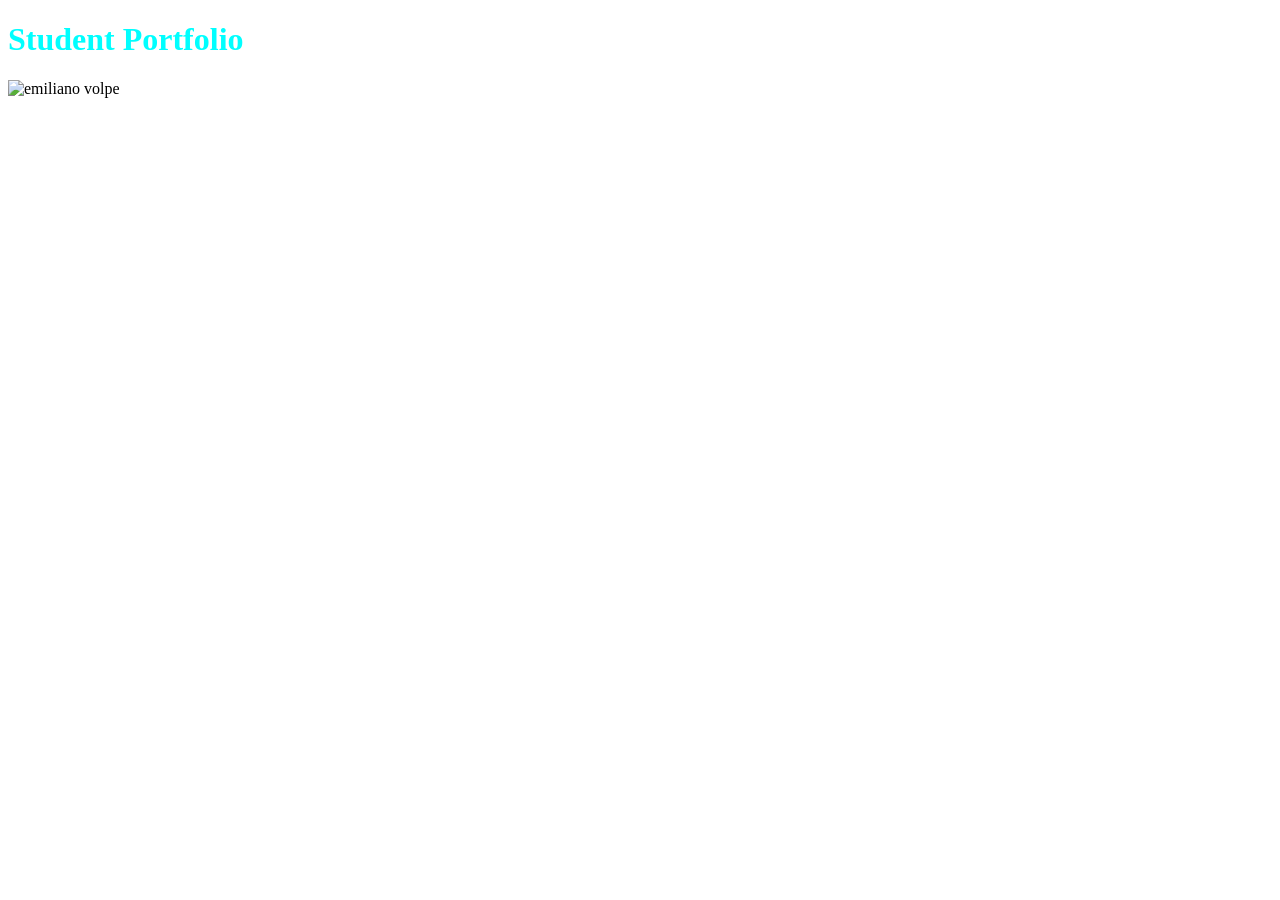
==== emilianosportfolio.html @ ecabb05c "my first commit" ====
<!DOCTYPE html>
<html>
    <body>
        
    <link rel="stylesheet" type="text/css" href="emilianosportfolio.css">
<h1>
   Student Portfolio
</h1>

<img src="https://scontent-ort2-1.xx.fbcdn.net/v/t1.0-1/p160x160/36396283_661213720897252_3953430543139340288_n.jpg?_nc_cat=110&_nc_ht=scontent-ort2-1.xx&oh=3cc17ed3e4f7bcb34801c33fb564edaf&oe=5D289BB7"
    alt="emiliano volpe">
    </body>
</html>
---- emilianosportfolio.css ----
h1{
    
    color: aqua;
}
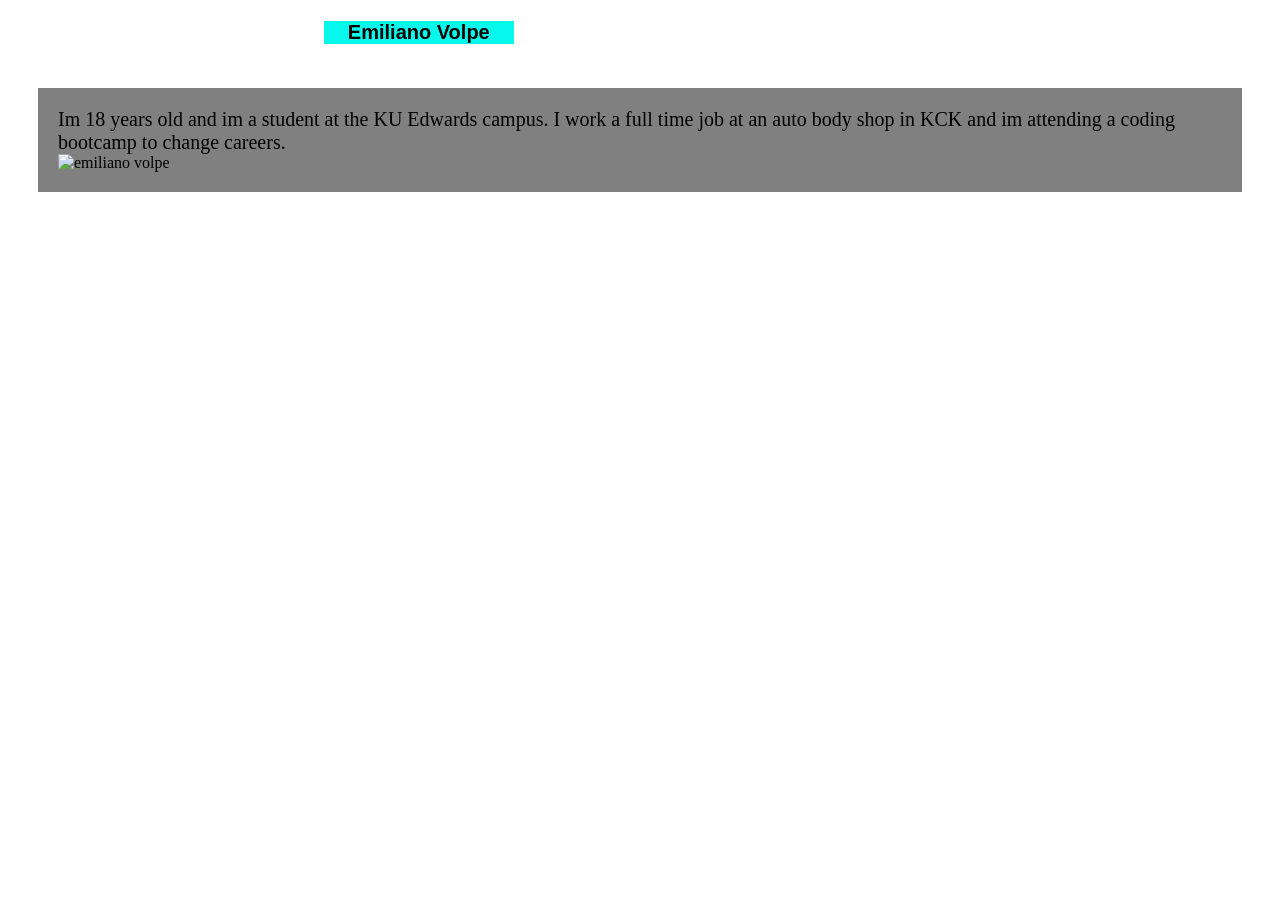
==== commit 92e4741b: "new update" ====
--- a/emilianosportfolio.html
+++ b/emilianosportfolio.html
@@ -1,13 +1,35 @@
 <!DOCTYPE html>
+
+        <link rel="stylesheet" type="text/css" href="emilianosportfolio.css"/>
+
+        <link href="https://fonts.googleapis.com/css?family=Luckiest+Guy" rel="stylesheet">
 <html>
+        
+    <h1 id="left">
+   
+    </h1>
+
+    <h1 id="middle">
+        Emiliano Volpe
+    </h1>
+
+    <h1 id="right">
+    
+    </h1>
+
     <body>
-        
-    <link rel="stylesheet" type="text/css" href="emilianosportfolio.css">
-<h1>
-   Student Portfolio
-</h1>
 
-<img src="https://scontent-ort2-1.xx.fbcdn.net/v/t1.0-1/p160x160/36396283_661213720897252_3953430543139340288_n.jpg?_nc_cat=110&_nc_ht=scontent-ort2-1.xx&oh=3cc17ed3e4f7bcb34801c33fb564edaf&oe=5D289BB7"
+    <section>
+    
+    <p1>
+   Im 18 years old and im a student at the KU Edwards campus. I work a full time job at an auto body shop in KCK and im attending a coding bootcamp to change careers.
+    </p1>
+
+
+    <img id="mypic" src="https://scontent-ort2-1.xx.fbcdn.net/v/t1.0-1/p160x160/36396283_661213720897252_3953430543139340288_n.jpg?_nc_cat=110&_nc_ht=scontent-ort2-1.xx&oh=3cc17ed3e4f7bcb34801c33fb564edaf&oe=5D289BB7"
     alt="emiliano volpe">
+    
+    </section>
+
     </body>
 </html>
--- a/emilianosportfolio.css
+++ b/emilianosportfolio.css
@@ -1,8 +1,56 @@
+    #left{
+        
+        border: 3px;
+        border-color: rgb(160, 243, 160);
+        text-align: center;
+        float: left;
+        width: 25%;
+        background-color: rgb(250, 252, 252);
+        font-size: 20px;
+       
+    }
 
+    #middle{
 
+        border: 3px;
+        border-color:  rgb(160, 243, 160);
+        text-align: center;
+        float: left;
+        width: 15%;
+        font-family: Arial, Helvetica, sans-serif;
+        color: black;
+        background-color: rgb(6, 248, 236);
+        font-size: 20px;
+    }
 
+    #right{
+        
+        border: 3px;
+        border-color: rgb(160, 243, 160);
+        text-align: center;
+        float: right;
+        width: 60%;
+        background-color: rgb(245, 248, 248);
+        font-size: 20px;
+    }
 
-h1{
+    p1{ 
+    font-size: 20px;
+    color: black;
+    float: left;
     
-    color: aqua;
-}+}
+
+    section{
+    float: right;
+    background-color: grey;
+    padding: 20px;
+    margin: 30px;
+}
+
+    #mypic{
+    float: left;
+    width: 30%;
+
+}
+
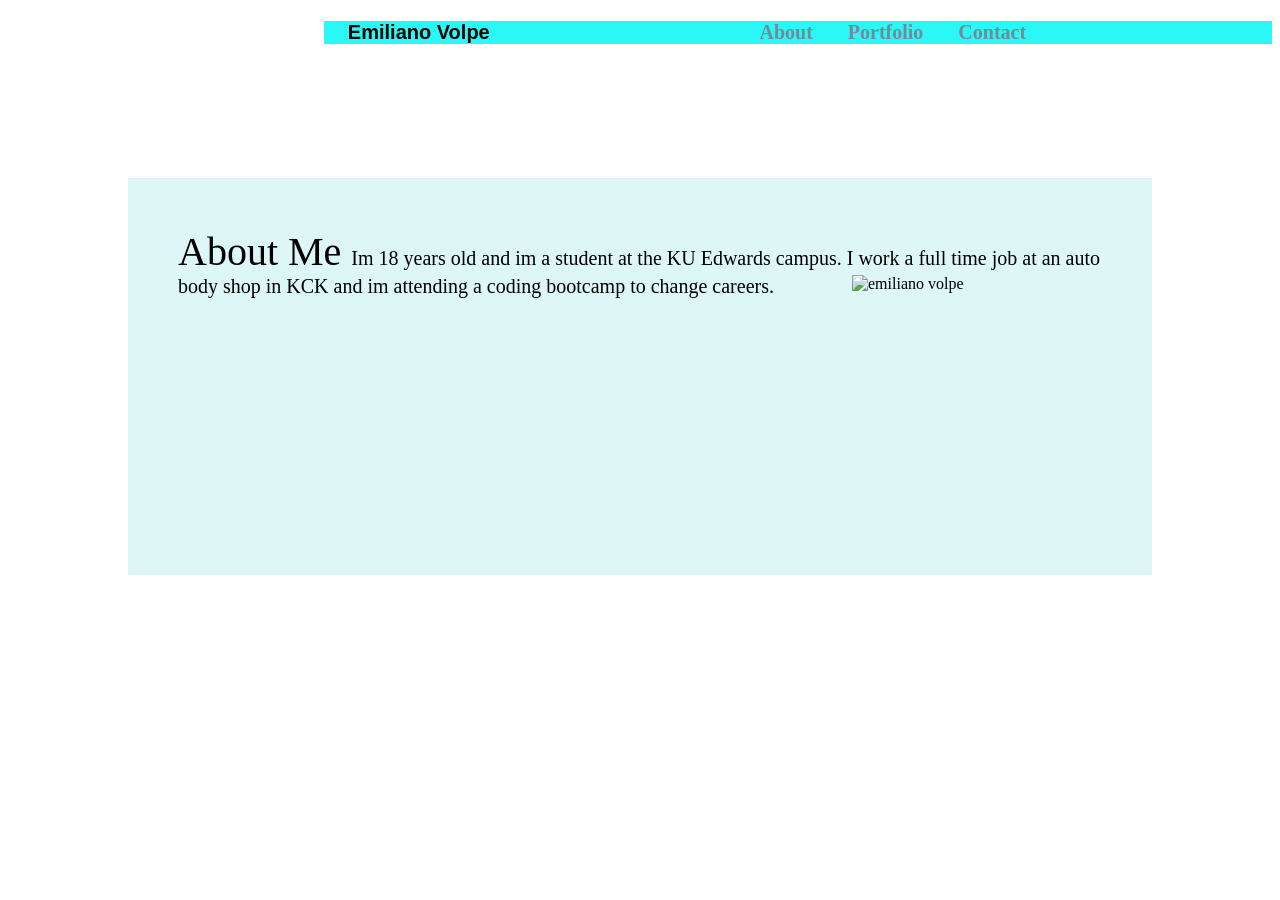
==== commit a55757a4: "new update" ====
--- a/emilianosportfolio.html
+++ b/emilianosportfolio.html
@@ -4,30 +4,36 @@
 
         <link href="https://fonts.googleapis.com/css?family=Luckiest+Guy" rel="stylesheet">
 <html>
-        
-    <h1 id="left">
+     <body>
+
+        <h1 id="left">
    
-    </h1>
+        </h1>
 
-    <h1 id="middle">
+        <h1 id="middle">
         Emiliano Volpe
-    </h1>
+        </h1>
 
-    <h1 id="right">
-    
-    </h1>
+        <h1 id="right">
+        About
+        Portfolio
+        Contact
 
-    <body>
+        </h1>
 
     <section>
     
-    <p1>
-   Im 18 years old and im a student at the KU Edwards campus. I work a full time job at an auto body shop in KCK and im attending a coding bootcamp to change careers.
-    </p1>
+        <p1>
+        About Me
+        </p1>
+
+        <p2>
+        Im 18 years old and im a student at the KU Edwards campus. I work a full time job at an auto body shop in KCK and im attending a coding bootcamp to change careers.
+        </p2>
 
 
-    <img id="mypic" src="https://scontent-ort2-1.xx.fbcdn.net/v/t1.0-1/p160x160/36396283_661213720897252_3953430543139340288_n.jpg?_nc_cat=110&_nc_ht=scontent-ort2-1.xx&oh=3cc17ed3e4f7bcb34801c33fb564edaf&oe=5D289BB7"
-    alt="emiliano volpe">
+        <img id="mypic" src="https://scontent-ort2-1.xx.fbcdn.net/v/t1.0-1/p160x160/36396283_661213720897252_3953430543139340288_n.jpg?_nc_cat=110&_nc_ht=scontent-ort2-1.xx&oh=3cc17ed3e4f7bcb34801c33fb564edaf&oe=5D289BB7"
+        alt="emiliano volpe">
     
     </section>
 
--- a/emilianosportfolio.css
+++ b/emilianosportfolio.css
@@ -1,56 +1,59 @@
     #left{
         
-        border: 3px;
-        border-color: rgb(160, 243, 160);
-        text-align: center;
         float: left;
         width: 25%;
-        background-color: rgb(250, 252, 252);
-        font-size: 20px;
-       
+        background-color: rgb(44, 247, 247);
+        
     }
 
     #middle{
-
-        border: 3px;
-        border-color:  rgb(160, 243, 160);
         text-align: center;
         float: left;
         width: 15%;
         font-family: Arial, Helvetica, sans-serif;
         color: black;
-        background-color: rgb(6, 248, 236);
+        background-color: rgb(44, 247, 247);
         font-size: 20px;
+        
+        
+        
     }
 
     #right{
-        
-        border: 3px;
-        border-color: rgb(160, 243, 160);
+       
         text-align: center;
         float: right;
         width: 60%;
-        background-color: rgb(245, 248, 248);
+        background-color: rgb(44, 247, 247);
         font-size: 20px;
+        color: lightslategray;
+        word-spacing: 30px;
     }
 
-    p1{ 
+    p1{
+        font-size: 40px;
+        
+    }
+
+    p2{ 
+    
     font-size: 20px;
     color: black;
-    float: left;
     
-}
+    }
 
     section{
     float: right;
-    background-color: grey;
-    padding: 20px;
-    margin: 30px;
-}
+    background-color: rgba(173, 233, 233, 0.411);
+    padding: 50px;
+    margin: 120px;
+    }
 
     #mypic{
-    float: left;
-    width: 30%;
+    
+    float: right;
+    width: 250px;
+    height: 250px;
 
 }
 
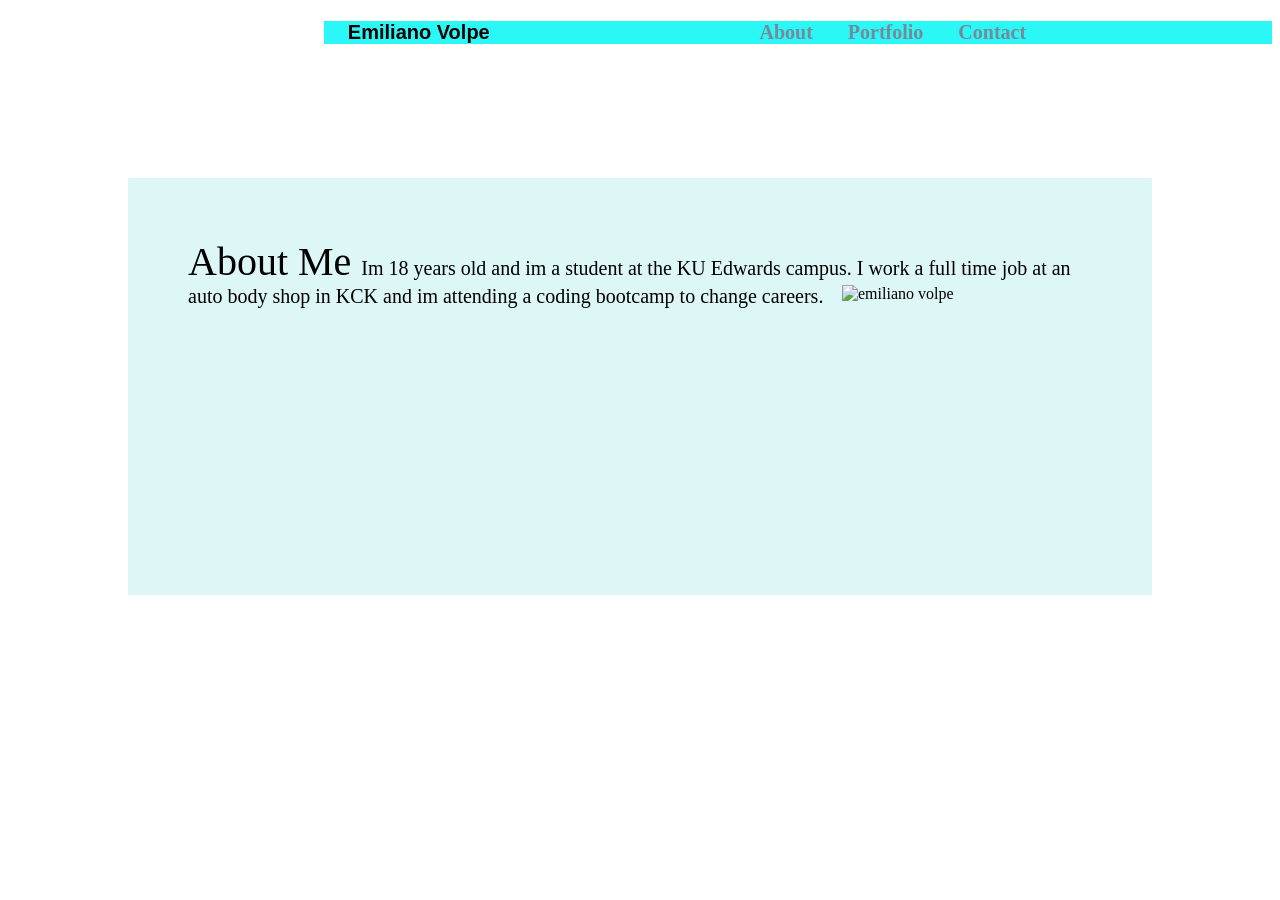
==== commit bcc39b11: "last update" ====
--- a/emilianosportfolio.html
+++ b/emilianosportfolio.html
@@ -2,7 +2,6 @@
 
         <link rel="stylesheet" type="text/css" href="emilianosportfolio.css"/>
 
-        <link href="https://fonts.googleapis.com/css?family=Luckiest+Guy" rel="stylesheet">
 <html>
      <body>
 
--- a/emilianosportfolio.css
+++ b/emilianosportfolio.css
@@ -45,7 +45,7 @@
     section{
     float: right;
     background-color: rgba(173, 233, 233, 0.411);
-    padding: 50px;
+    padding: 60px;
     margin: 120px;
     }
 
@@ -56,4 +56,3 @@
     height: 250px;
 
 }
-
